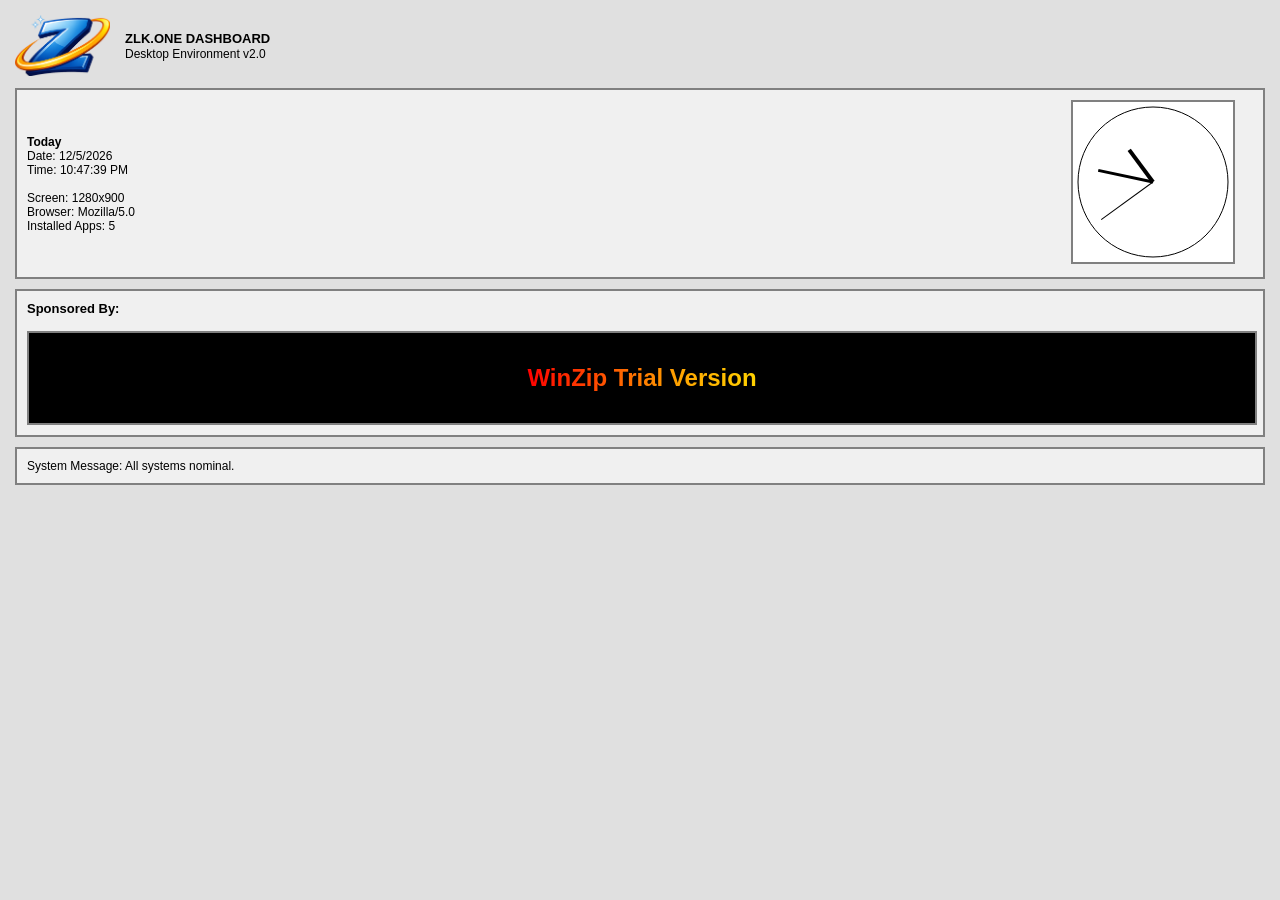
==== apps/home.html @ 9853d8c5 "SITE V1" ====
<!DOCTYPE html>
<html>
<head>
<meta charset="UTF-8">
<link rel="stylesheet" href="../css/zlk-base.css">

<style>
.container {
    padding: 15px;
}

.top {
    display: flex;
    align-items: center;
    gap: 15px;
    margin-bottom: 12px;
}

.logo {
    width: 95px;
}

.section {
    border: 2px solid #808080;
    background: #f0f0f0;
    padding: 10px;
    margin-bottom: 10px;
}

.grid-2 {
    display: grid;
    grid-template-columns: 1fr 200px;
    gap: 15px;
    align-items: center;
}

.small {
    font-size: 12px;
}

.clock {
    text-align: center;
}

canvas {
    background: white;
    border: 2px solid #808080;
}

.banner {
    width: 100%;
    height: 90px;
    border: 2px solid #808080;
    background: #000;
    display: flex;
    align-items: center;
    justify-content: center;
    position: relative;
    cursor: pointer;
}

.ad-text {
    font-family: "Comic Sans MS", cursive, sans-serif;
    font-size: 24px;
    font-weight: bold;
    text-align: center;

    background: linear-gradient(
        90deg,
        red,
        orange,
        yellow,
        green,
        cyan,
        blue,
        violet
    );
    background-size: 400%;

    -webkit-background-clip: text;
    -webkit-text-fill-color: transparent;

    animation:
        rainbow 6s linear infinite,
        breathe 4s ease-in-out infinite;
}

@keyframes rainbow {
    0% { background-position: 0% }
    100% { background-position: 400% }
}

@keyframes breathe {
    0%, 100% { transform: scale(1); }
    50% { transform: scale(1.15); }
}
</style>
</head>

<body>

<div class="container">

<div class="top">
    <img src="../z.png" class="logo">
    <div>
        <strong>ZLK.ONE DASHBOARD</strong><br>
        <span class="small">Desktop Environment v2.0</span>
    </div>
</div>

<div class="section grid-2">

    <div class="small">
        <strong>Today</strong><br>
        Date: <span id="date"></span><br>
        Time: <span id="time"></span><br><br>

        Screen: <span id="screen"></span><br>
        Browser: <span id="browser"></span><br>
        Installed Apps: 5
    </div>

    <div class="clock">
        <canvas id="analogClock" width="160" height="160"></canvas>
    </div>

</div>

<div class="section">
    <strong>Sponsored By:</strong><br><br>
    <div id="banner" class="banner">
        Loading Sponsors...
    </div>
</div>

<div class="section small">
    System Message: <span id="message"></span>
</div>

</div>

<script>

// -------- DATE & TIME --------

function updateTime() {
    const now = new Date();
    document.getElementById("date").textContent =
        now.toLocaleDateString();
    document.getElementById("time").textContent =
        now.toLocaleTimeString();
}
setInterval(updateTime, 1000);
updateTime();

document.getElementById("screen").textContent =
    window.innerWidth + "x" + window.innerHeight;

document.getElementById("browser").textContent =
    navigator.userAgent.split(" ")[0];

// -------- ANALOG CLOCK --------

const canvas = document.getElementById("analogClock");
const ctx = canvas.getContext("2d");
const radius = canvas.height / 2;
ctx.translate(radius, radius);

function drawClock() {
    ctx.clearRect(-radius, -radius, canvas.width, canvas.height);

    ctx.beginPath();
    ctx.arc(0, 0, radius - 5, 0, 2 * Math.PI);
    ctx.fillStyle = "#fff";
    ctx.fill();
    ctx.stroke();

    const now = new Date();
    const hour = now.getHours() % 12;
    const minute = now.getMinutes();
    const second = now.getSeconds();

    drawHand((hour + minute/60) * Math.PI/6, radius * 0.5, 4);
    drawHand(minute * Math.PI/30, radius * 0.7, 3);
    drawHand(second * Math.PI/30, radius * 0.8, 1);
}

function drawHand(angle, length, width) {
    ctx.beginPath();
    ctx.lineWidth = width;
    ctx.moveTo(0,0);
    ctx.rotate(angle);
    ctx.lineTo(0, -length);
    ctx.stroke();
    ctx.rotate(-angle);
}

setInterval(drawClock, 1000);
drawClock();

// -------- FAKE SPONSORS --------

const sponsors = [
  "WinZip Trial Version",
  "56k Dial-Up Elite",
  "Generic Beige Tower Co.",
  "Overclockers Anonymous",
  "3dfx Voodoo Graphics",
  "Clippy’s Legal Defense Fund",
  "Screen Saver Enjoyers Union",
  "The Recycle Bin (Empty)",
  "IRQ Conflict Survivors",
  "SCSI Terminator Appreciation Society",
  "Norton Utilities (1999)",
  "Netscape Navigator Support Group",
  "Ask Jeeves Research Division",
  "AltaVista Deep Index Team",
  "Free AOL Trial CDs",
  "The “Safely Remove Hardware” Prayer Circle",
  "CTRL+ALT+DEL Enthusiasts",
  "Defrag Weekend Warriors",
  "The Readme.txt Preservation Society",
  "Shareware Registration Reminder #37",
  "“Do Not Turn Off Your Computer”",
  "Microsoft Plus! Pack Nostalgia",
  "Sound Blaster Driver Roulette",
  "RealPlayer (Rhapsody Installed)",
  "The Registry (Handle With Care)",
  "Your Friendly Neighborhood Patch Cable",
  "Thermal Paste Enthusiasts",
  "The Button That Says Turbo",
  "SYSTEM32",
  "The Dreaded ‘Unknown Device’",
  "‘Buffering…’",
  "The Startup Sound (Max Volume)",
  "“This Copy of Windows Is Not Genuine”",
  "VGA 640×480 Loyalists",
  "The Beige Keycap Consortium",
  "QuickTime Alternatives Committee",
  "The Pop-Up Blocker (Doing Its Best)",
  "“One More Reboot Should Fix It”",
  "The Space Bar (Well-Worn)",
  "‘Press Any Key’ (Where’s Any?)",
  "The Magic Smoke Containment Unit",
  "“Have You Tried Turning It Off And On?”",
  "The Ghost Of Internet Explorer 6",
  "Null Modem Cable Collectors",
  "The Unlicensed WinRAR Years (Respectfully)",
  "“Trial Expired (But It Still Works)”",
  "The LAN Party Snack Fund",
  "The BIOS Beep Translator",
  "Your Last Known Good Configuration"
];

let sponsorIndex = 0;

const banner = document.getElementById("banner");
const ad = document.createElement("div");
ad.className = "ad-text";
banner.innerHTML = "";
banner.appendChild(ad);

function rotateSponsor() {
    ad.textContent = sponsors[sponsorIndex];
    sponsorIndex = (sponsorIndex + 1) % sponsors.length;
}

setInterval(rotateSponsor, 5000);
rotateSponsor();

// -------- SYSTEM MESSAGE --------

const messages = [
    "All systems nominal.",
    "No pending updates.",
    "Clipboard empty.",
    "Drive space acceptable.",
    "Ready."
];

document.getElementById("message").textContent =
    messages[Math.floor(Math.random() * messages.length)];

</script>

</body>
</html>
---- css/zlk-base.css ----
body {
    margin: 0;
    font-family: Tahoma, Verdana, sans-serif;
    background: #e0e0e0;
    font-size: 13px;
}

button {
    background: #c0c0c0;
    border: 2px solid #fff;
    border-right-color: #404040;
    border-bottom-color: #404040;
    padding: 4px 6px;
    font-size: 13px;
    cursor: pointer;
}

button:active {
    border: 2px solid #404040;
    border-right-color: #fff;
    border-bottom-color: #fff;
}

input, select {
    font-family: Tahoma, Verdana, sans-serif;
    font-size: 13px;
}

.menubar {
    background: #c0c0c0;
    padding: 4px 6px;
    border-bottom: 2px solid #808080;
    display: flex;
    gap: 12px;
    position: relative;
}

.menu-item {
    cursor: pointer;
    padding: 2px 6px;
}

.menu-item.active {
    background: #000080;
    color: white;
}

.dropdown {
    position: absolute;
    top: 24px;
    background: #c0c0c0;
    border: 2px solid #808080;
    display: none;
    flex-direction: column;
    min-width: 180px;
    z-index: 999;
}

.dropdown div {
    padding: 4px 8px;
    cursor: pointer;
}

.dropdown div:hover {
    background: #000080;
    color: white;
}

.submenu-title {
    font-weight: bold;
    padding: 4px 8px;
    border-top: 1px solid #808080;
}
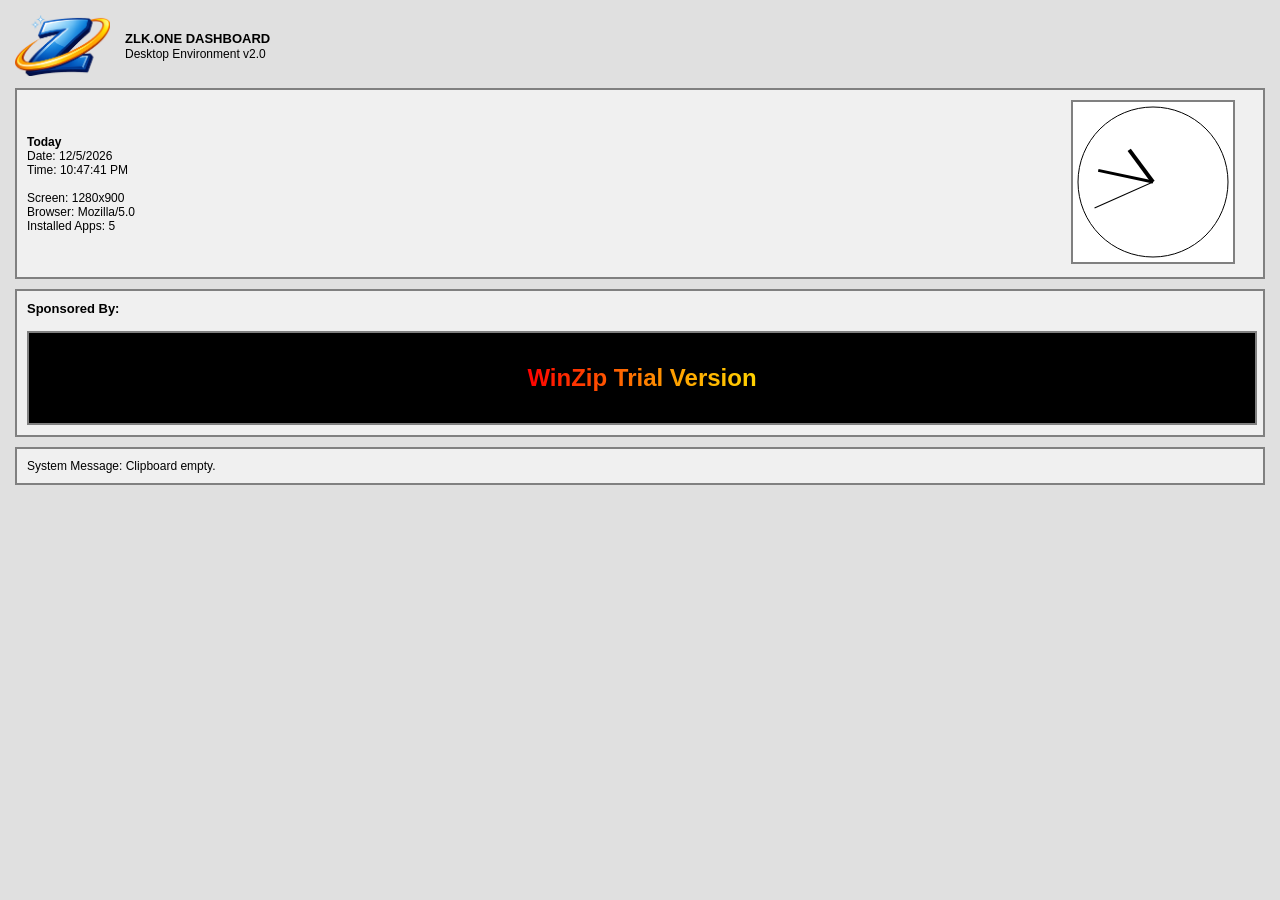
==== commit 35af008c: "Updated ad text" ====
--- a/apps/home.html
+++ b/apps/home.html
@@ -64,25 +64,16 @@
     font-size: 24px;
     font-weight: bold;
     text-align: center;
-
-    background: linear-gradient(
-        90deg,
-        red,
-        orange,
-        yellow,
-        green,
-        cyan,
-        blue,
-        violet
-    );
+    display: inline-block; /* Helps the clipping engine stay stable */
+
+    background: linear-gradient(90deg, red, orange, yellow, green, cyan, blue, violet);
     background-size: 400%;
 
     -webkit-background-clip: text;
+    background-clip: text; /* Standard property */
     -webkit-text-fill-color: transparent;
 
-    animation:
-        rainbow 6s linear infinite,
-        breathe 4s ease-in-out infinite;
+    animation: rainbow 6s linear infinite;
 }
 
 @keyframes rainbow {
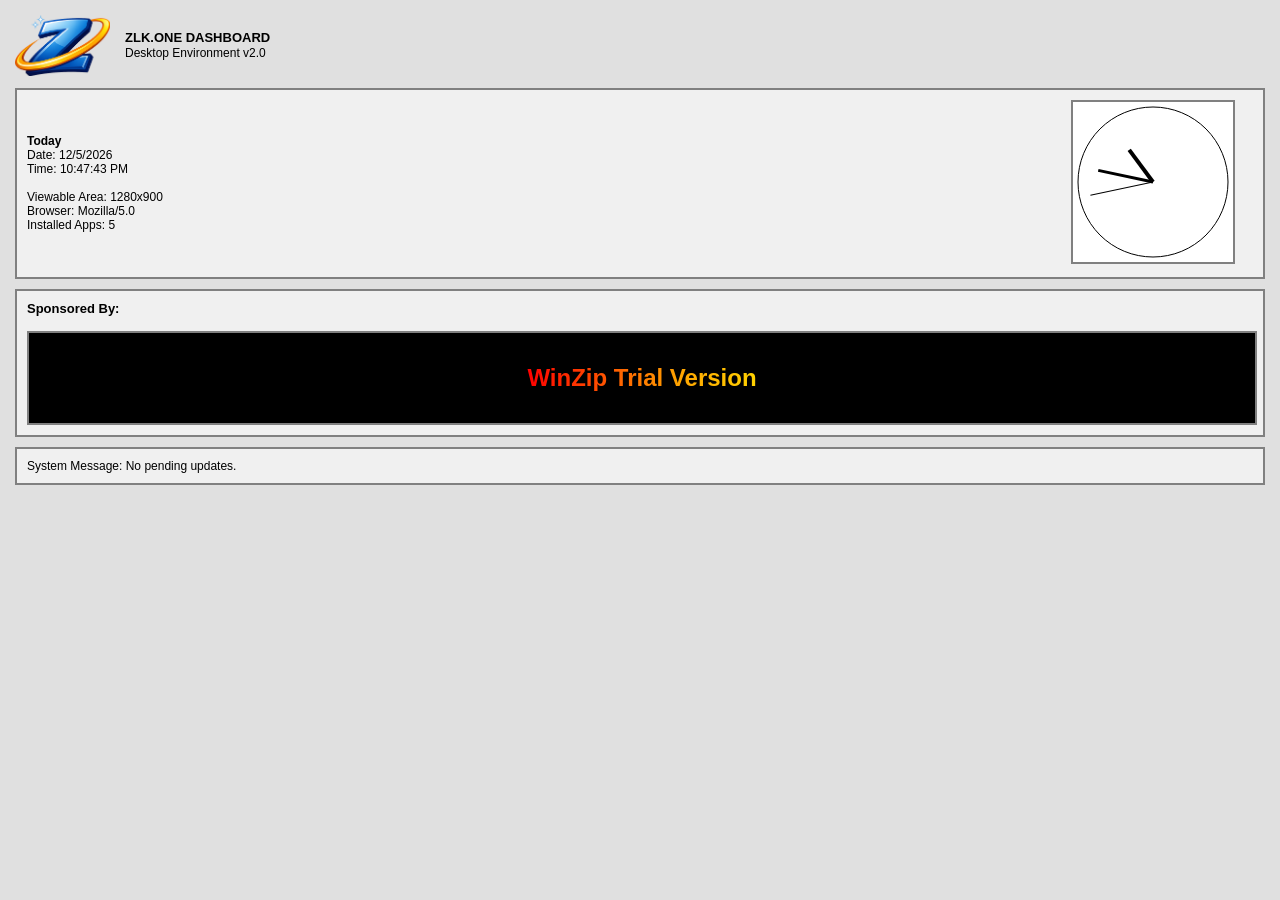
==== commit 6bd272e6: "Deleted old design pages and smallened the z logo" ====
--- a/apps/home.html
+++ b/apps/home.html
@@ -93,7 +93,7 @@
 <div class="container">
 
 <div class="top">
-    <img src="../z.png" class="logo">
+    <img src="../media/z.png" class="logo">
     <div>
         <strong>ZLK.ONE DASHBOARD</strong><br>
         <span class="small">Desktop Environment v2.0</span>
@@ -107,7 +107,7 @@
         Date: <span id="date"></span><br>
         Time: <span id="time"></span><br><br>
 
-        Screen: <span id="screen"></span><br>
+        Viewable Area: <span id="screen"></span><br>
         Browser: <span id="browser"></span><br>
         Installed Apps: 5
     </div>
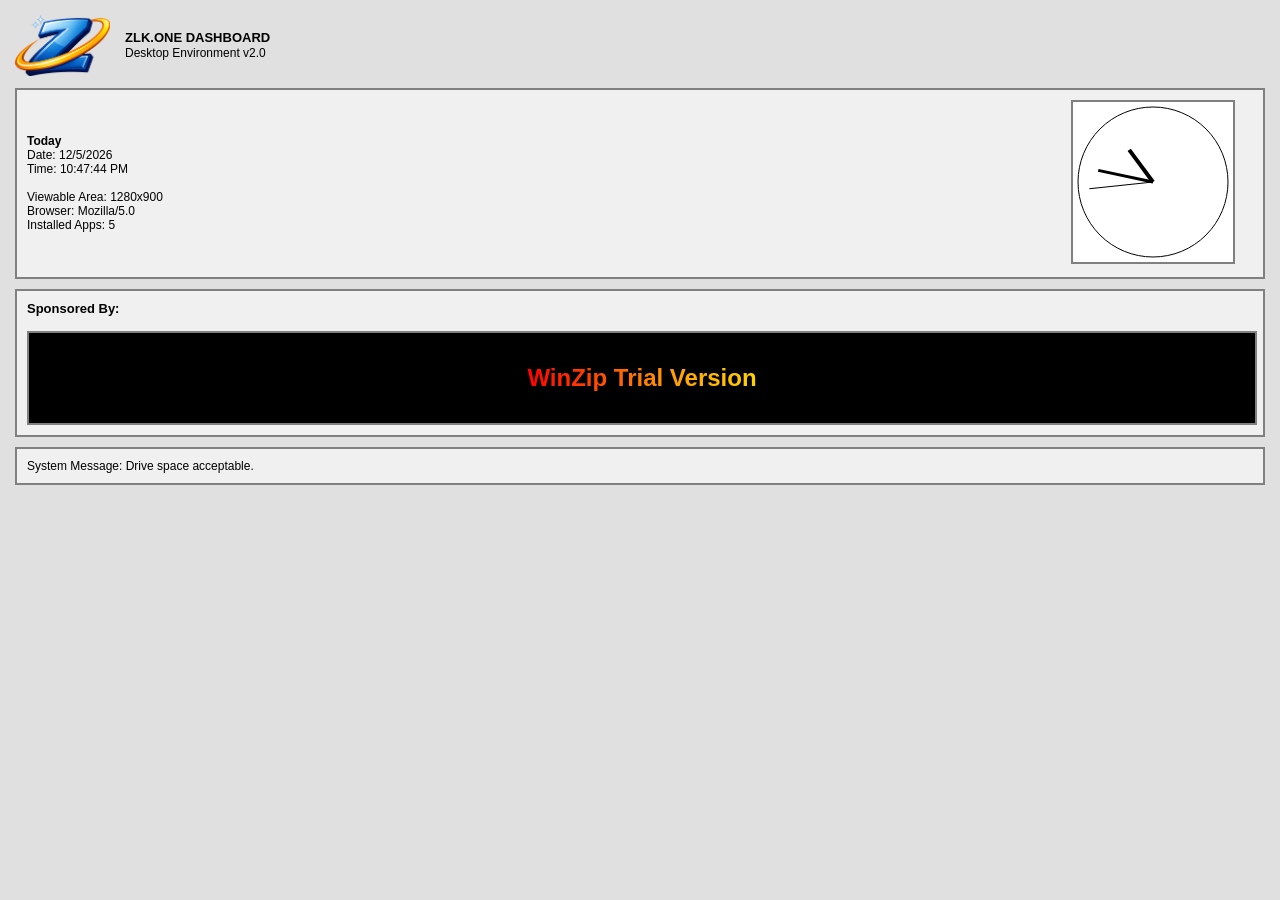
==== commit 19cbd172: "Fix attempt 1 for ads" ====
--- a/apps/home.html
+++ b/apps/home.html
@@ -120,9 +120,7 @@
 
 <div class="section">
     <strong>Sponsored By:</strong><br><br>
-    <div id="banner" class="banner">
-        Loading Sponsors...
-    </div>
+    <div id="banner" class="banner"></div>
 </div>
 
 <div class="section small">
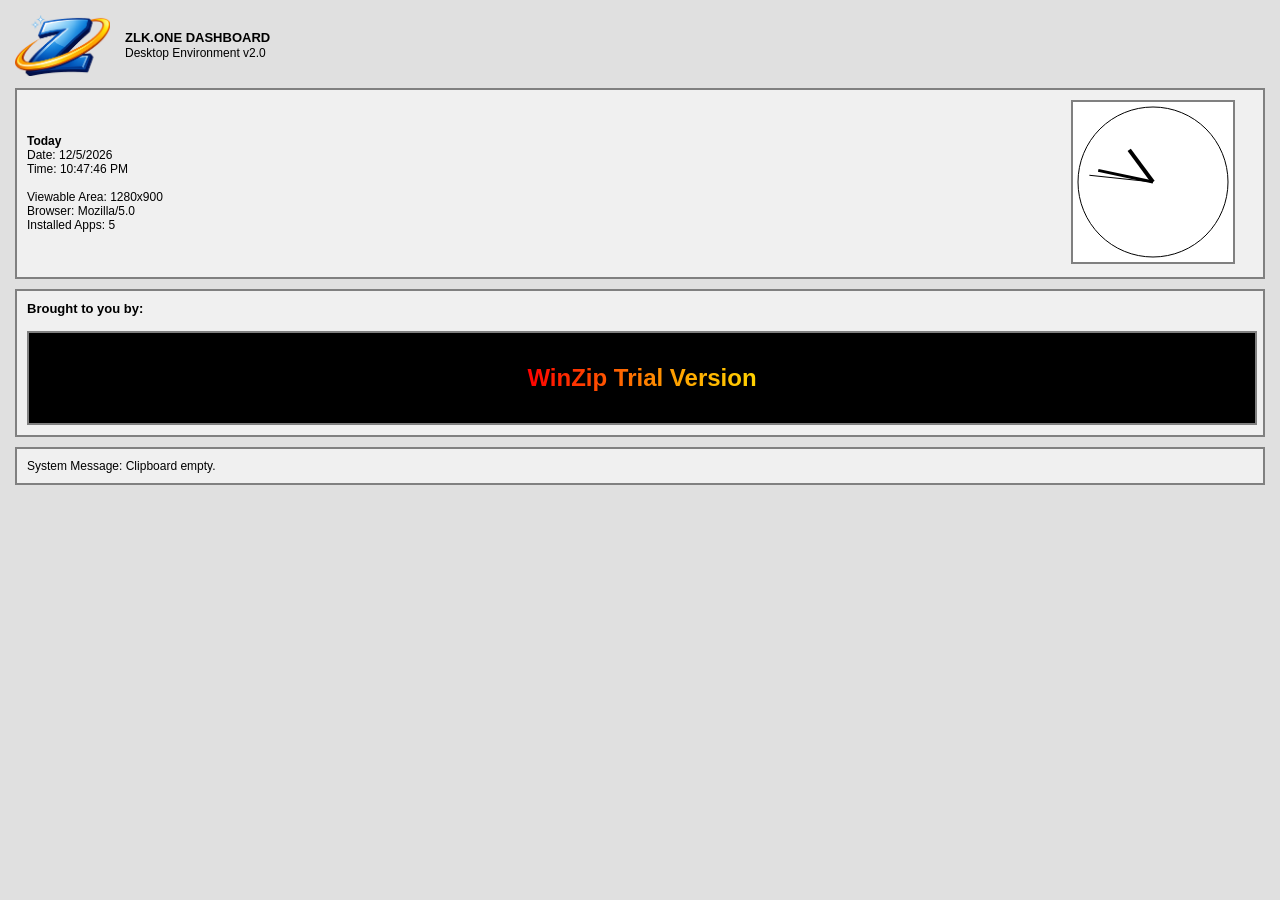
==== commit ec0ccaa4: "Trying to make Adblock happy" ====
--- a/apps/home.html
+++ b/apps/home.html
@@ -47,7 +47,7 @@
     border: 2px solid #808080;
 }
 
-.banner {
+.parody-showcase {
     width: 100%;
     height: 90px;
     border: 2px solid #808080;
@@ -59,7 +59,7 @@
     cursor: pointer;
 }
 
-.ad-text {
+.parody-text {
     font-family: "Comic Sans MS", cursive, sans-serif;
     font-size: 24px;
     font-weight: bold;
@@ -119,8 +119,8 @@
 </div>
 
 <div class="section">
-    <strong>Sponsored By:</strong><br><br>
-    <div id="banner" class="banner"></div>
+    <strong>Brought to you by:</strong><br><br>
+    <div id="parodyShowcase" class="parody-showcase"></div>
 </div>
 
 <div class="section small">
@@ -188,9 +188,9 @@
 setInterval(drawClock, 1000);
 drawClock();
 
-// -------- FAKE SPONSORS --------
-
-const sponsors = [
+// -------- PARODY SPONSORS --------
+
+const parodySponsors = [
   "WinZip Trial Version",
   "56k Dial-Up Elite",
   "Generic Beige Tower Co.",
@@ -242,21 +242,21 @@
   "Your Last Known Good Configuration"
 ];
 
-let sponsorIndex = 0;
-
-const banner = document.getElementById("banner");
-const ad = document.createElement("div");
-ad.className = "ad-text";
-banner.innerHTML = "";
-banner.appendChild(ad);
-
-function rotateSponsor() {
-    ad.textContent = sponsors[sponsorIndex];
-    sponsorIndex = (sponsorIndex + 1) % sponsors.length;
-}
-
-setInterval(rotateSponsor, 5000);
-rotateSponsor();
+let parodyIndex = 0;
+
+const parodyShowcase = document.getElementById("parodyShowcase");
+const parodyLabel = document.createElement("div");
+parodyLabel.className = "parody-text";
+parodyShowcase.innerHTML = "";
+parodyShowcase.appendChild(parodyLabel);
+
+function rotateParodySponsor() {
+    parodyLabel.textContent = parodySponsors[parodyIndex];
+    parodyIndex = (parodyIndex + 1) % parodySponsors.length;
+}
+
+setInterval(rotateParodySponsor, 5000);
+rotateParodySponsor();
 
 // -------- SYSTEM MESSAGE --------
 
@@ -274,4 +274,4 @@
 </script>
 
 </body>
-</html>+</html>
